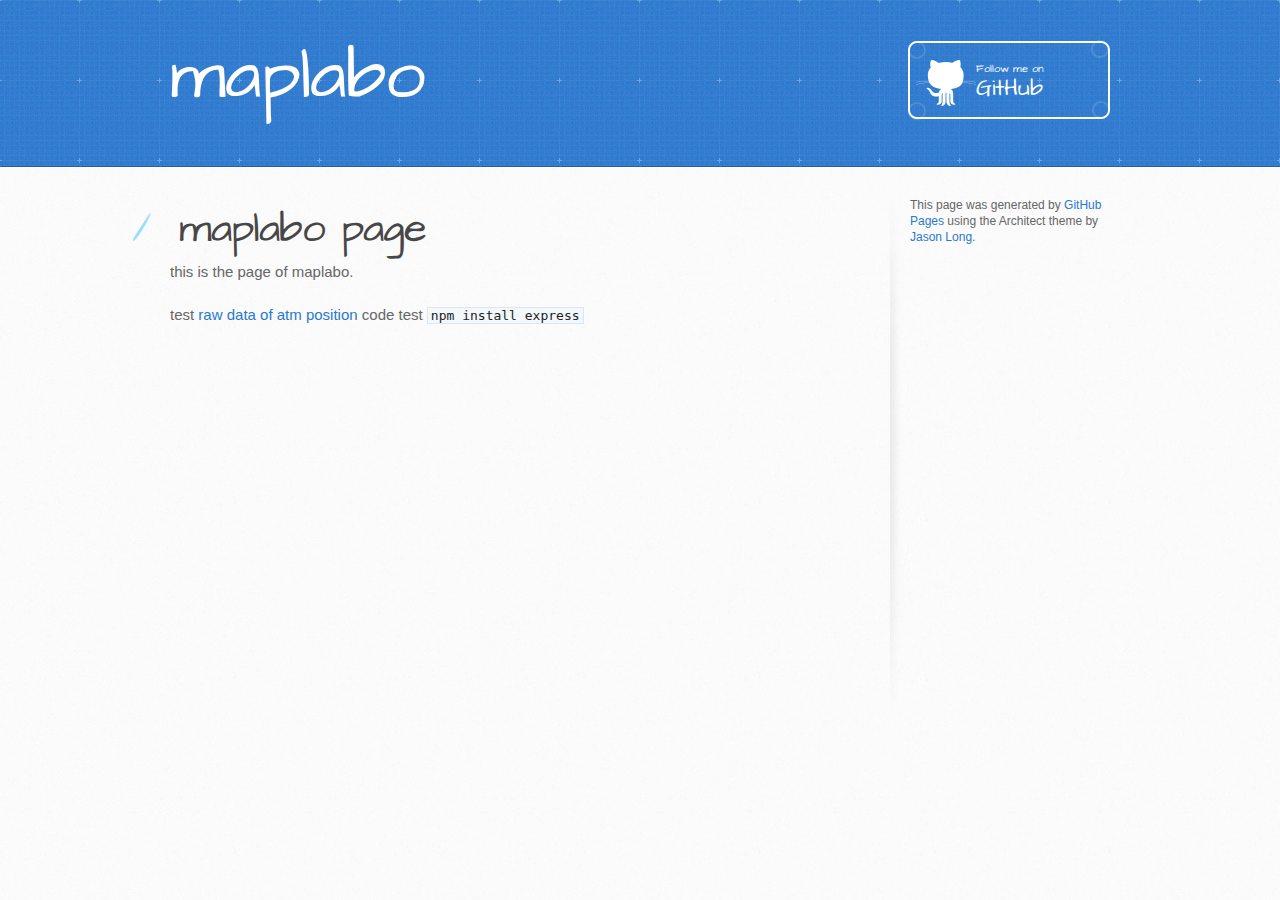
==== index.html @ cdea4eb1 "Replace master branch with page content via GitHub" ====
<!DOCTYPE html>
<html>
  <head>
    <meta charset='utf-8'>
    <meta http-equiv="X-UA-Compatible" content="chrome=1">
    <meta name="viewport" content="width=device-width, initial-scale=1, maximum-scale=1">
    <link href='https://fonts.googleapis.com/css?family=Architects+Daughter' rel='stylesheet' type='text/css'>
    <link rel="stylesheet" type="text/css" href="stylesheets/stylesheet.css" media="screen" />
    <link rel="stylesheet" type="text/css" href="stylesheets/pygment_trac.css" media="screen" />
    <link rel="stylesheet" type="text/css" href="stylesheets/print.css" media="print" />

    <!--[if lt IE 9]>
    <script src="//html5shiv.googlecode.com/svn/trunk/html5.js"></script>
    <![endif]-->

    <title>maplabo by katco</title>
  </head>

  <body>
    <header>
      <div class="inner">
        <h1>maplabo</h1>
        <h2></h2>
        <a href="https://github.com/katco" class="button"><small>Follow me on</small>GitHub</a>
      </div>
    </header>

    <div id="content-wrapper">
      <div class="inner clearfix">
        <section id="main-content">
          <h1>
<a name="maplabo-page" class="anchor" href="#maplabo-page"><span class="octicon octicon-link"></span></a>maplabo page</h1>

<p>this is the page of maplabo.</p>

<p>test
<a href="https://raw.github.com/katco/geoJSON/master/atm.geojson">raw data of atm position</a>
code test
<code>npm install express</code></p>
        </section>

        <aside id="sidebar">


          <p>This page was generated by <a href="https://pages.github.com">GitHub Pages</a> using the Architect theme by <a href="https://twitter.com/jasonlong">Jason Long</a>.</p>
        </aside>
      </div>
    </div>

  
  </body>
</html>
---- stylesheets/stylesheet.css ----
/* http://meyerweb.com/eric/tools/css/reset/ 
   v2.0 | 20110126
   License: none (public domain)
*/
html, body, div, span, applet, object, iframe,
h1, h2, h3, h4, h5, h6, p, blockquote, pre,
a, abbr, acronym, address, big, cite, code,
del, dfn, em, img, ins, kbd, q, s, samp,
small, strike, strong, sub, sup, tt, var,
b, u, i, center,
dl, dt, dd, ol, ul, li,
fieldset, form, label, legend,
table, caption, tbody, tfoot, thead, tr, th, td,
article, aside, canvas, details, embed, 
figure, figcaption, footer, header, hgroup, 
menu, nav, output, ruby, section, summary,
time, mark, audio, video {
	margin: 0;
	padding: 0;
	border: 0;
	font-size: 100%;
	font: inherit;
	vertical-align: baseline;
}
/* HTML5 display-role reset for older browsers */
article, aside, details, figcaption, figure, 
footer, header, hgroup, menu, nav, section {
	display: block;
}
body {
	line-height: 1;
}
ol, ul {
	list-style: none;
}
blockquote, q {
	quotes: none;
}
blockquote:before, blockquote:after,
q:before, q:after {
	content: '';
	content: none;
}
table {
	border-collapse: collapse;
	border-spacing: 0;
}

/* LAYOUT STYLES */
body {
  font-size: 15px;
  line-height: 1.5; 
  background: #fafafa url(../images/body-bg.jpg) 0 0 repeat;
  font-family: 'Helvetica Neue', Helvetica, Arial, serif;
  font-weight: 400;
  color: #666;
}

a {
  color: #2879d0;
}
a:hover {
  color: #2268b2;
}

header {
  padding-top: 40px;
  padding-bottom: 40px;
  font-family: 'Architects Daughter', 'Helvetica Neue', Helvetica, Arial, serif; 
  background: #2e7bcf url(../images/header-bg.jpg) 0 0 repeat-x;
  border-bottom: solid 1px #275da1;
}

header h1 {
  letter-spacing: -1px;
  font-size: 72px;
  color: #fff;
  line-height: 1;
  margin-bottom: 0.2em;
  width: 540px;
}

header h2 {
  font-size: 26px;
  color: #9ddcff;
  font-weight: normal;
  line-height: 1.3;
  width: 540px;
  letter-spacing: 0;
}

.inner {
  position: relative;
  width: 940px;
  margin: 0 auto;
}

#content-wrapper {
  border-top: solid 1px #fff;
  padding-top: 30px;
}

#main-content {
  width: 690px;
  float: left;
}

#main-content img {
  max-width: 100%;
}

aside#sidebar {
  width: 200px;
  padding-left: 20px;
  min-height: 504px;
  float: right;
  background: transparent url(../images/sidebar-bg.jpg) 0 0 no-repeat;
  font-size: 12px;
  line-height: 1.3;
}

aside#sidebar p.repo-owner,
aside#sidebar p.repo-owner a {
  font-weight: bold;
}

#downloads {
  margin-bottom: 40px;
}

a.button {
  width: 134px;
  height: 58px;
  line-height: 1.2;
  font-size: 23px;
  color: #fff;
  padding-left: 68px;
  padding-top: 22px;
  font-family: 'Architects Daughter', 'Helvetica Neue', Helvetica, Arial, serif; 
}
a.button small {
  display: block;
  font-size: 11px;
}
header a.button {
  position: absolute;
  right: 0;
  top: 0;
  background: transparent url(../images/github-button.png) 0 0 no-repeat;
}
aside a.button {
  width: 138px;
  padding-left: 64px;
  display: block;
  background: transparent url(../images/download-button.png) 0 0 no-repeat;
  margin-bottom: 20px;
  font-size: 21px;
}

code, pre {
  font-family: Monaco, "Bitstream Vera Sans Mono", "Lucida Console", Terminal, monospace;
  color: #222;
  margin-bottom: 30px;
  font-size: 13px;
}

code {
  background-color: #f2f8fc;
  border: solid 1px #dbe7f3;
  padding: 0 3px;
}

pre {
  padding: 20px;
  background: #fff;
  text-shadow: none;
  overflow: auto;
  border: solid 1px #f2f2f2;
}
pre code {
  color: #2879d0;
  background-color: #fff;
  border: none;
  padding: 0;
}

ul, ol, dl {
  margin-bottom: 20px;
}


/* COMMON STYLES */

hr {
  height: 1px;
  line-height: 1px;
  margin-top: 1em;
  padding-bottom: 1em;
  border: none;
  background: transparent url('../images/hr.png') 0 0 no-repeat;
}

table {
  width: 100%;
  border: 1px solid #ebebeb;
}

th {
  font-weight: 500;
}

td {
  border: 1px solid #ebebeb;
  text-align: center; 
  font-weight: 300;
}

form {
  background: #f2f2f2;
  padding: 20px;
  
}


/* GENERAL ELEMENT TYPE STYLES */

#main-content h1 {
  font-family: 'Architects Daughter', 'Helvetica Neue', Helvetica, Arial, serif; 
  font-size: 2.8em;
  letter-spacing: -1px;
  color: #474747;
} 

#main-content h1:before {
  content: "/";
  color: #9ddcff;
  padding-right: 0.3em;
  margin-left: -0.9em;
}

#main-content h2 {
  font-family: 'Architects Daughter', 'Helvetica Neue', Helvetica, Arial, serif; 
  font-size: 22px;
  font-weight: bold;
  margin-bottom: 8px;
  color: #474747;
} 
#main-content h2:before {
  content: "//";
  color: #9ddcff;
  padding-right: 0.3em;
  margin-left: -1.5em;
}

#main-content h3 {
  font-family: 'Architects Daughter', 'Helvetica Neue', Helvetica, Arial, serif; 
  font-size: 18px;
  font-weight: bold;
  margin-top: 24px;
  margin-bottom: 8px;
  color: #474747;
} 
 
#main-content h3:before {
  content: "///";
  color: #9ddcff;
  padding-right: 0.3em;
  margin-left: -2em;
}

#main-content h4 {
  font-family: 'Architects Daughter', 'Helvetica Neue', Helvetica, Arial, serif; 
  font-size: 15px;
  font-weight: bold;
  color: #474747;
} 

h4:before {
  content: "////";
  color: #9ddcff;
  padding-right: 0.3em;
  margin-left: -2.8em;
}

#main-content h5 {
  font-family: 'Architects Daughter', 'Helvetica Neue', Helvetica, Arial, serif; 
  font-size: 14px;
  color: #474747;
} 
h5:before {
  content: "/////";
  color: #9ddcff;
  padding-right: 0.3em;
  margin-left: -3.2em;
}

#main-content h6 {
  font-family: 'Architects Daughter', 'Helvetica Neue', Helvetica, Arial, serif; 
  font-size: .8em;
  color: #474747;
} 
h6:before {
  content: "//////";
  color: #9ddcff;
  padding-right: 0.3em;
  margin-left: -3.7em;
}

p {
  margin-bottom: 20px;
}
 
a {
  text-decoration: none;
}

p a {
  font-weight: 400;
}

blockquote {
  font-size: 1.6em;
  border-left: 10px solid #e9e9e9;
  margin-bottom: 20px;
  padding: 0 0 0 30px;
}

ul {
  list-style: disc inside;
  padding-left: 20px;
}

ol {
  list-style: decimal inside;
  padding-left: 3px;
}

dl dd {
  font-style: italic;
  font-weight: 100;
}

footer {
  background: transparent url('../images/hr.png') 0 0 no-repeat;
  margin-top: 40px;
  padding-top: 20px;
  padding-bottom: 30px;
  font-size: 13px;
  color: #aaa;
}

footer a {
  color: #666;
}
footer a:hover {
  color: #444;
}

/* MISC */
.clearfix:after {
  clear: both;
  content: '.';
  display: block;
  visibility: hidden;
  height: 0;
}

.clearfix {display: inline-block;}
* html .clearfix {height: 1%;}
.clearfix {display: block;}

/* #Media Queries
================================================== */

/* Smaller than standard 960 (devices and browsers) */
@media only screen and (max-width: 959px) {}

/* Tablet Portrait size to standard 960 (devices and browsers) */
@media only screen and (min-width: 768px) and (max-width: 959px) {
  .inner {
    width: 740px;
  }
  header h1, header h2 {
    width: 340px;
  }
  header h1 {
    font-size: 60px;
  }
  header h2 {
    font-size: 30px;
  }
  #main-content {
    width: 490px;
  }
  #main-content h1:before,
  #main-content h2:before,
  #main-content h3:before,
  #main-content h4:before,
  #main-content h5:before,
  #main-content h6:before {
    content: none;
    padding-right: 0;
    margin-left: 0;
  }
}

/* All Mobile Sizes (devices and browser) */
@media only screen and (max-width: 767px) {
  .inner {
    width: 93%;
  }
  header {
    padding: 20px 0;
  }
  header .inner {
    position: relative;
  }
  header h1, header h2 {
    width: 100%;
  }
  header h1 {
    font-size: 48px;
  }
  header h2 {
    font-size: 24px;
  }
  header a.button {
    background-image: none;
    width: auto;
    height: auto;
    display: inline-block;
    margin-top: 15px;
    padding: 5px 10px;
    position: relative;
    text-align: center;
    font-size: 13px;
    line-height: 1;
    background-color: #9ddcff;
    color: #2879d0;
    -moz-border-radius: 5px;
    -webkit-border-radius: 5px;                     
    border-radius: 5px;    
  }
  header a.button small {
    font-size: 13px;
    display: inline;
  }
  #main-content,
  aside#sidebar {
    float: none;
    width: 100% ! important;
  }
  aside#sidebar {
    background-image: none;
    margin-top: 20px;
    border-top: solid 1px #ddd;
    padding: 20px 0;
    min-height: 0;
  }
  aside#sidebar a.button {
    display: none;
  }
  #main-content h1:before,
  #main-content h2:before,
  #main-content h3:before,
  #main-content h4:before,
  #main-content h5:before,
  #main-content h6:before {
    content: none;
    padding-right: 0;
    margin-left: 0;
  }
}

/* Mobile Landscape Size to Tablet Portrait (devices and browsers) */
@media only screen and (min-width: 480px) and (max-width: 767px) {}

/* Mobile Portrait Size to Mobile Landscape Size (devices and browsers) */
@media only screen and (max-width: 479px) {}
---- stylesheets/pygment_trac.css ----
.highlight  { background: #ffffff; }
.highlight .c { color: #999988; font-style: italic } /* Comment */
.highlight .err { color: #a61717; background-color: #e3d2d2 } /* Error */
.highlight .k { font-weight: bold } /* Keyword */
.highlight .o { font-weight: bold } /* Operator */
.highlight .cm { color: #999988; font-style: italic } /* Comment.Multiline */
.highlight .cp { color: #999999; font-weight: bold } /* Comment.Preproc */
.highlight .c1 { color: #999988; font-style: italic } /* Comment.Single */
.highlight .cs { color: #999999; font-weight: bold; font-style: italic } /* Comment.Special */
.highlight .gd { color: #000000; background-color: #ffdddd } /* Generic.Deleted */
.highlight .gd .x { color: #000000; background-color: #ffaaaa } /* Generic.Deleted.Specific */
.highlight .ge { font-style: italic } /* Generic.Emph */
.highlight .gr { color: #aa0000 } /* Generic.Error */
.highlight .gh { color: #999999 } /* Generic.Heading */
.highlight .gi { color: #000000; background-color: #ddffdd } /* Generic.Inserted */
.highlight .gi .x { color: #000000; background-color: #aaffaa } /* Generic.Inserted.Specific */
.highlight .go { color: #888888 } /* Generic.Output */
.highlight .gp { color: #555555 } /* Generic.Prompt */
.highlight .gs { font-weight: bold } /* Generic.Strong */
.highlight .gu { color: #800080; font-weight: bold; } /* Generic.Subheading */
.highlight .gt { color: #aa0000 } /* Generic.Traceback */
.highlight .kc { font-weight: bold } /* Keyword.Constant */
.highlight .kd { font-weight: bold } /* Keyword.Declaration */
.highlight .kn { font-weight: bold } /* Keyword.Namespace */
.highlight .kp { font-weight: bold } /* Keyword.Pseudo */
.highlight .kr { font-weight: bold } /* Keyword.Reserved */
.highlight .kt { color: #445588; font-weight: bold } /* Keyword.Type */
.highlight .m { color: #009999 } /* Literal.Number */
.highlight .s { color: #d14 } /* Literal.String */
.highlight .na { color: #008080 } /* Name.Attribute */
.highlight .nb { color: #0086B3 } /* Name.Builtin */
.highlight .nc { color: #445588; font-weight: bold } /* Name.Class */
.highlight .no { color: #008080 } /* Name.Constant */
.highlight .ni { color: #800080 } /* Name.Entity */
.highlight .ne { color: #990000; font-weight: bold } /* Name.Exception */
.highlight .nf { color: #990000; font-weight: bold } /* Name.Function */
.highlight .nn { color: #555555 } /* Name.Namespace */
.highlight .nt { color: #000080 } /* Name.Tag */
.highlight .nv { color: #008080 } /* Name.Variable */
.highlight .ow { font-weight: bold } /* Operator.Word */
.highlight .w { color: #bbbbbb } /* Text.Whitespace */
.highlight .mf { color: #009999 } /* Literal.Number.Float */
.highlight .mh { color: #009999 } /* Literal.Number.Hex */
.highlight .mi { color: #009999 } /* Literal.Number.Integer */
.highlight .mo { color: #009999 } /* Literal.Number.Oct */
.highlight .sb { color: #d14 } /* Literal.String.Backtick */
.highlight .sc { color: #d14 } /* Literal.String.Char */
.highlight .sd { color: #d14 } /* Literal.String.Doc */
.highlight .s2 { color: #d14 } /* Literal.String.Double */
.highlight .se { color: #d14 } /* Literal.String.Escape */
.highlight .sh { color: #d14 } /* Literal.String.Heredoc */
.highlight .si { color: #d14 } /* Literal.String.Interpol */
.highlight .sx { color: #d14 } /* Literal.String.Other */
.highlight .sr { color: #009926 } /* Literal.String.Regex */
.highlight .s1 { color: #d14 } /* Literal.String.Single */
.highlight .ss { color: #990073 } /* Literal.String.Symbol */
.highlight .bp { color: #999999 } /* Name.Builtin.Pseudo */
.highlight .vc { color: #008080 } /* Name.Variable.Class */
.highlight .vg { color: #008080 } /* Name.Variable.Global */
.highlight .vi { color: #008080 } /* Name.Variable.Instance */
.highlight .il { color: #009999 } /* Literal.Number.Integer.Long */

.type-csharp .highlight .k { color: #0000FF }
.type-csharp .highlight .kt { color: #0000FF }
.type-csharp .highlight .nf { color: #000000; font-weight: normal }
.type-csharp .highlight .nc { color: #2B91AF }
.type-csharp .highlight .nn { color: #000000 }
.type-csharp .highlight .s { color: #A31515 }
.type-csharp .highlight .sc { color: #A31515 }
---- stylesheets/print.css ----
html, body, div, span, applet, object, iframe,
h1, h2, h3, h4, h5, h6, p, blockquote, pre,
a, abbr, acronym, address, big, cite, code,
del, dfn, em, img, ins, kbd, q, s, samp,
small, strike, strong, sub, sup, tt, var,
b, u, i, center,
dl, dt, dd, ol, ul, li,
fieldset, form, label, legend,
table, caption, tbody, tfoot, thead, tr, th, td,
article, aside, canvas, details, embed, 
figure, figcaption, footer, header, hgroup, 
menu, nav, output, ruby, section, summary,
time, mark, audio, video {
  margin: 0;
  padding: 0;
  border: 0;
  font-size: 100%;
  font: inherit;
  vertical-align: baseline;
}
/* HTML5 display-role reset for older browsers */
article, aside, details, figcaption, figure, 
footer, header, hgroup, menu, nav, section {
  display: block;
}
body {
  line-height: 1;
}
ol, ul {
  list-style: none;
}
blockquote, q {
  quotes: none;
}
blockquote:before, blockquote:after,
q:before, q:after {
  content: '';
  content: none;
}
table {
  border-collapse: collapse;
  border-spacing: 0;
}
body {
  font-size: 13px;
  line-height: 1.5; 
  font-family: 'Helvetica Neue', Helvetica, Arial, serif;
  color: #000;
}

a {
  color: #d5000d;
  font-weight: bold;
}

header {
  padding-top: 35px;
  padding-bottom: 10px;
}

header h1 {
  font-weight: bold;
  letter-spacing: -1px;
  font-size: 48px;
  color: #303030;
  line-height: 1.2;
}

header h2 {
  letter-spacing: -1px;
  font-size: 24px;
  color: #aaa;
  font-weight: normal;
  line-height: 1.3;
}
#downloads {
  display: none;
}
#main_content {
  padding-top: 20px;
}

code, pre {
  font-family: Monaco, "Bitstream Vera Sans Mono", "Lucida Console", Terminal;
  color: #222;
  margin-bottom: 30px;
  font-size: 12px;
}

code {
  padding: 0 3px;
}

pre {
  border: solid 1px #ddd;
  padding: 20px;
  overflow: auto;
}
pre code {
  padding: 0;
}

ul, ol, dl {
  margin-bottom: 20px;
}


/* COMMON STYLES */

table {
  width: 100%;
  border: 1px solid #ebebeb;
}

th {
  font-weight: 500;
}

td {
  border: 1px solid #ebebeb;
  text-align: center; 
  font-weight: 300;
}

form {
  background: #f2f2f2;
  padding: 20px;
  
}


/* GENERAL ELEMENT TYPE STYLES */

h1 {
  font-size: 2.8em;
} 

h2 {
  font-size: 22px;
  font-weight: bold;
  color: #303030;
  margin-bottom: 8px;
} 

h3 {
  color: #d5000d;
  font-size: 18px;
  font-weight: bold;
  margin-bottom: 8px;
} 
 
h4 {
  font-size: 16px;
  color: #303030;
  font-weight: bold;
} 

h5 {
  font-size: 1em;
  color: #303030;
} 

h6 {
  font-size: .8em;
  color: #303030;
} 

p {
  font-weight: 300;
  margin-bottom: 20px;
}
 
a {
  text-decoration: none;
}

p a {
  font-weight: 400;
}

blockquote {
  font-size: 1.6em;
  border-left: 10px solid #e9e9e9;
  margin-bottom: 20px;
  padding: 0 0 0 30px;
}

ul li {
  list-style: disc inside;
  padding-left: 20px;
}

ol li {
  list-style: decimal inside;
  padding-left: 3px;
}

dl dd {
  font-style: italic;
  font-weight: 100;
}

footer {
  margin-top: 40px;
  padding-top: 20px;
  padding-bottom: 30px;
  font-size: 13px;
  color: #aaa;
}

footer a {
  color: #666;
}

/* MISC */
.clearfix:after {
  clear: both;
  content: '.';
  display: block;
  visibility: hidden;
  height: 0;
}

.clearfix {display: inline-block;}
* html .clearfix {height: 1%;}
.clearfix {display: block;}
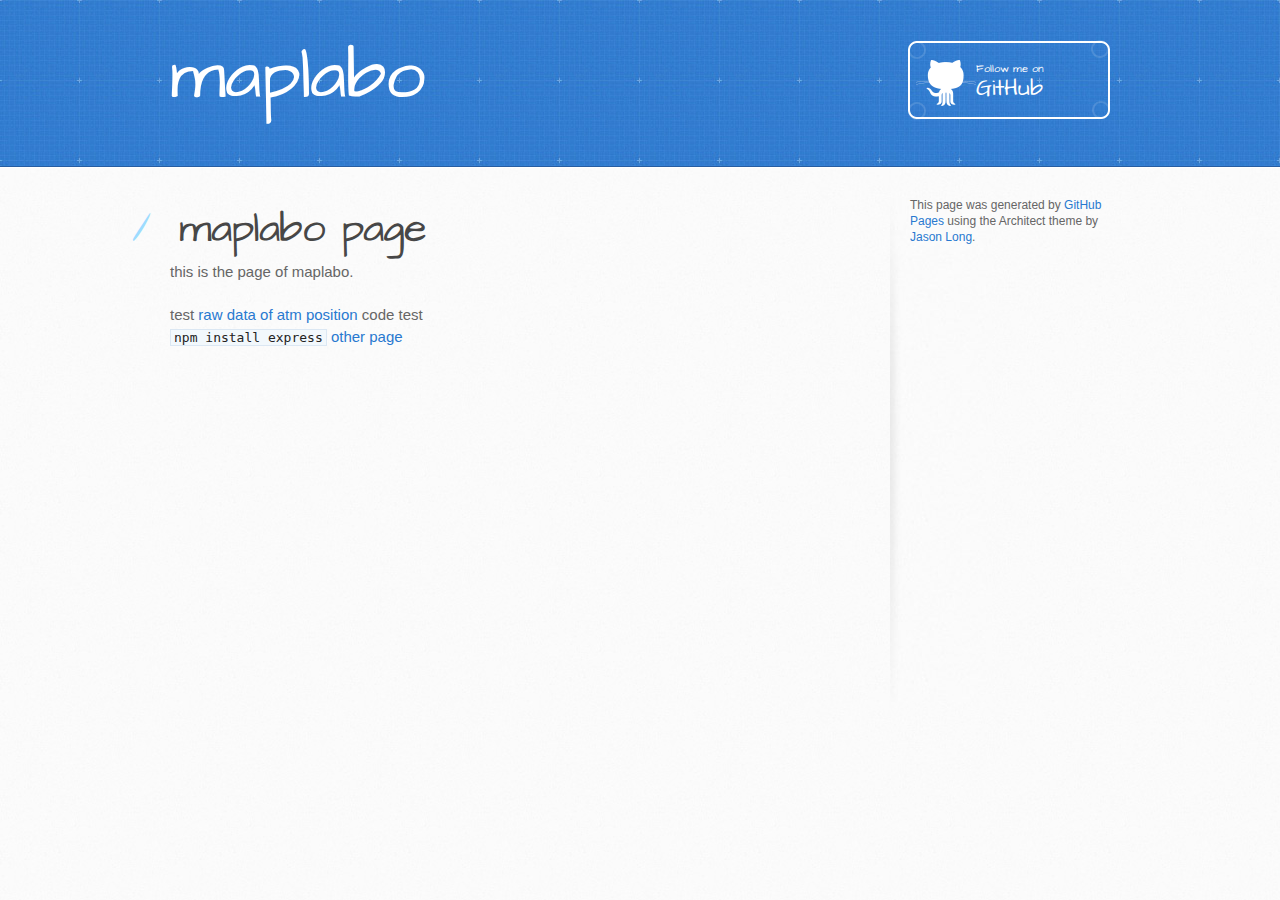
==== commit dc560880: "add map.html" ====
--- a/index.html
+++ b/index.html
@@ -35,8 +35,10 @@
 
 <p>test
 <a href="https://raw.github.com/katco/geoJSON/master/atm.geojson">raw data of atm position</a>
-code test
-<code>npm install express</code></p>
+code test<br/>
+<code>npm install express</code>
+<a href="map.html">other page</a>
+</p>
         </section>
 
         <aside id="sidebar">
